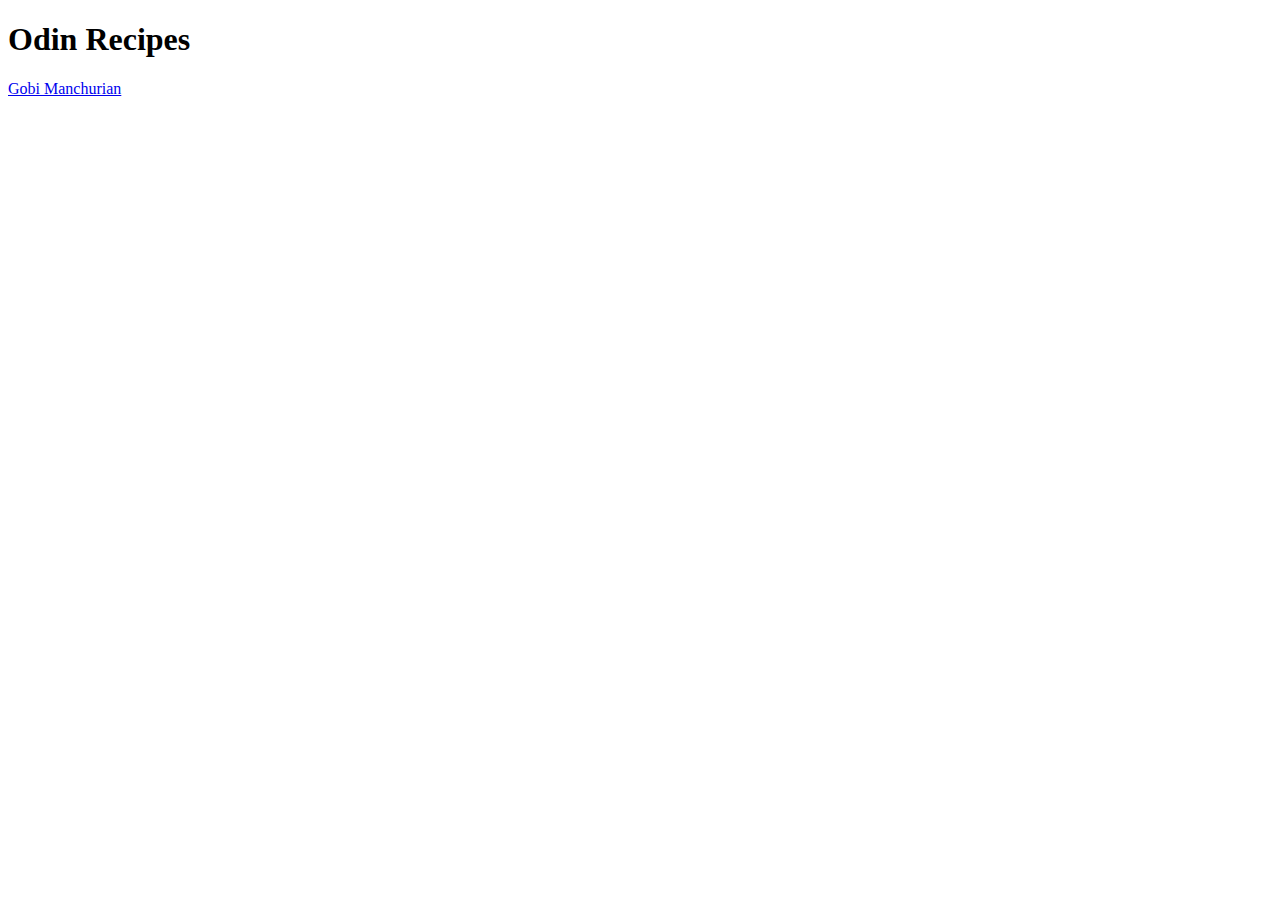
==== index.html @ 082796d3 "Created homepage" ====
<!DOCTYPE html>
<html lang="en">
<head>
    <meta charset="UTF-8">
    <meta http-equiv="X-UA-Compatible" content="IE=edge">
    <meta name="viewport" content="width=device-width, initial-scale=1.0">
    <title>Odin Recipes</title>
</head>
<body>
    <h1>Odin Recipes</h1>
    <a href="recipes/gobi-manchurian.html">Gobi Manchurian</a>
</body>
</html>
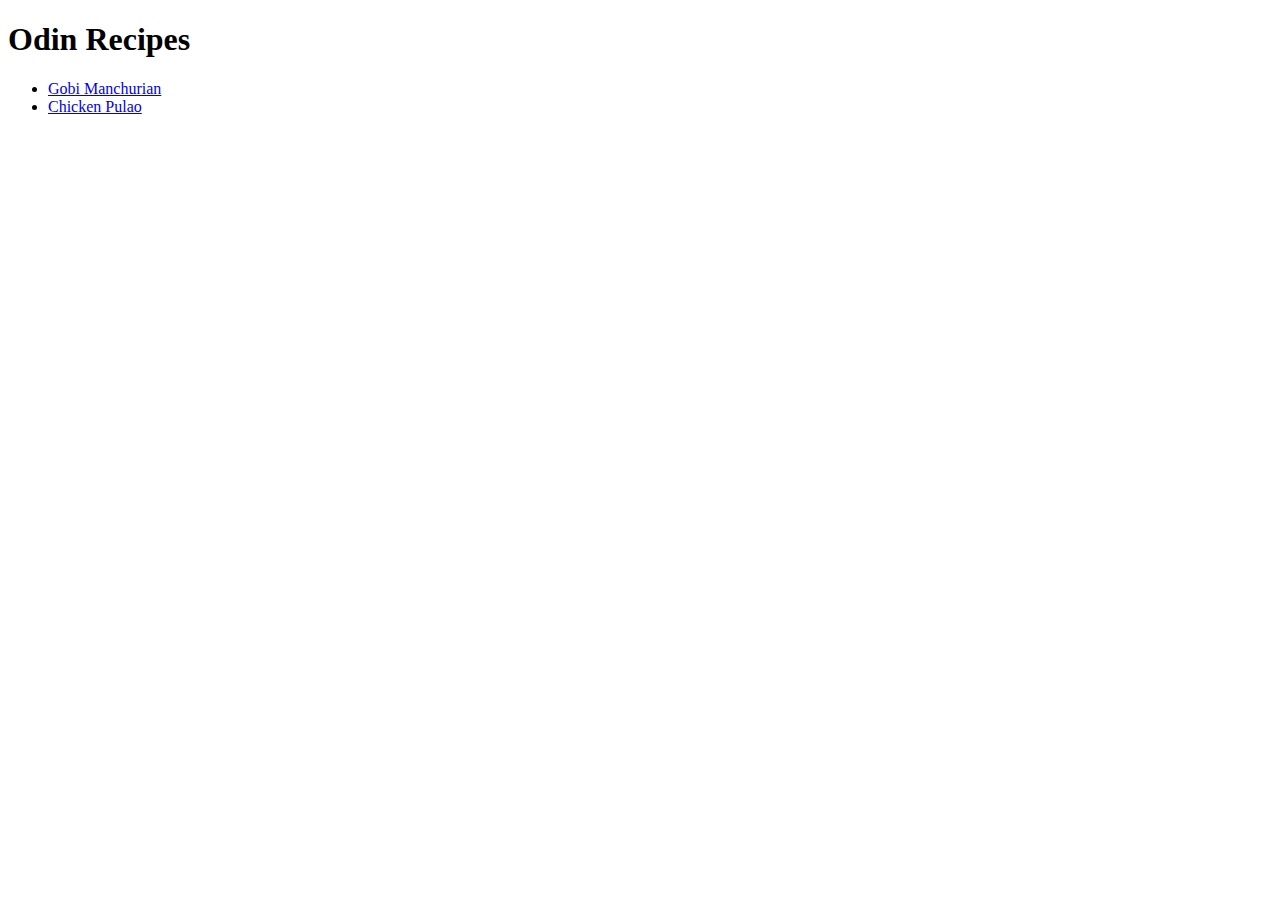
==== commit f800d46e: "Added link to chicken-pulao.html in index.html" ====
--- a/index.html
+++ b/index.html
@@ -8,6 +8,9 @@
 </head>
 <body>
     <h1>Odin Recipes</h1>
-    <a href="recipes/gobi-manchurian.html">Gobi Manchurian</a>
+    <ul>
+        <li><a href="recipes/gobi-manchurian.html">Gobi Manchurian</a></li>
+        <li><a href="recipes/chicken-pulao.html">Chicken Pulao</a></li>
+    </ul>
 </body>
 </html>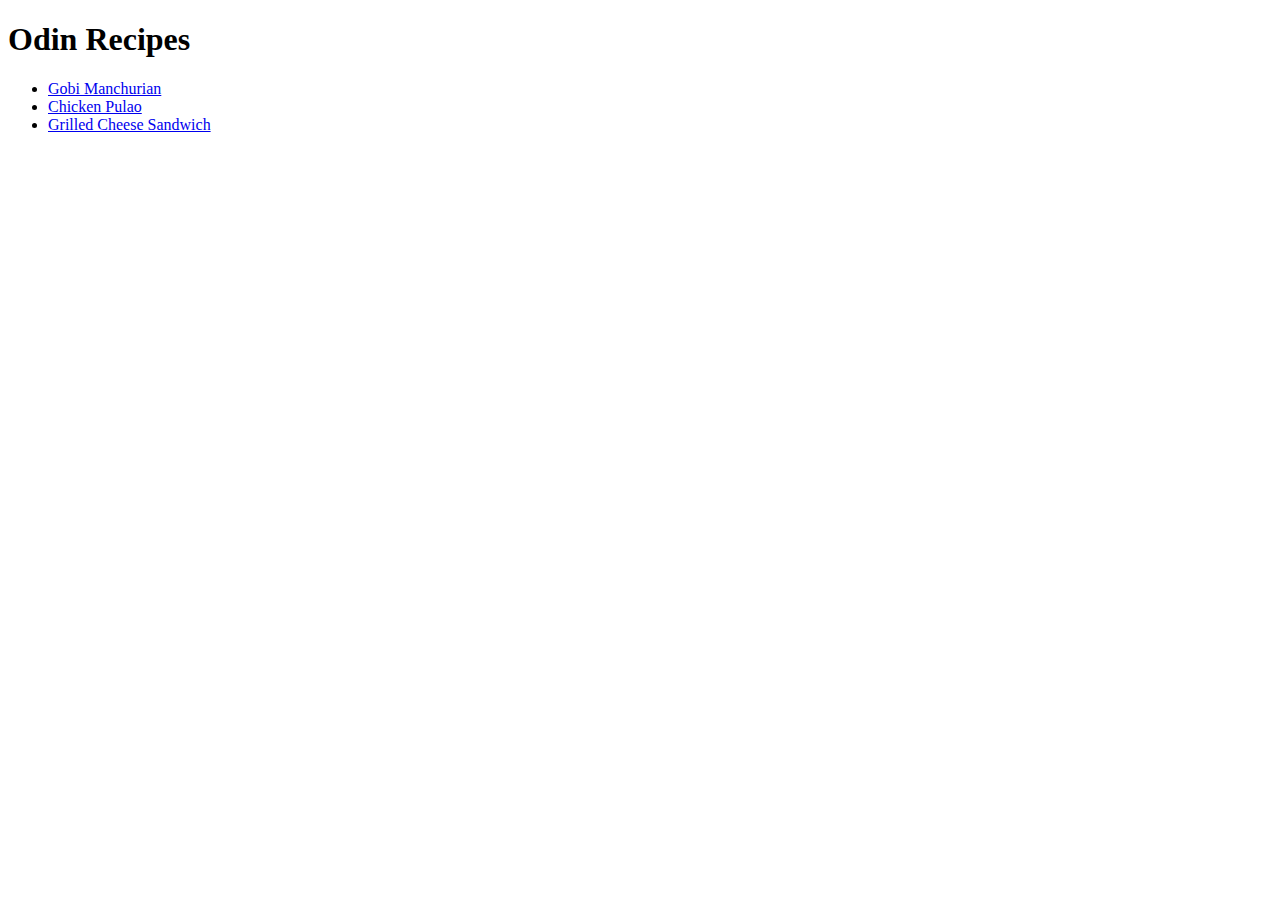
==== commit d3eb149b: "Added grilled-cheese.html" ====
--- a/index.html
+++ b/index.html
@@ -11,6 +11,7 @@
     <ul>
         <li><a href="recipes/gobi-manchurian.html">Gobi Manchurian</a></li>
         <li><a href="recipes/chicken-pulao.html">Chicken Pulao</a></li>
+        <li><a href="recipes/grilled-cheese.html">Grilled Cheese Sandwich</a></li>
     </ul>
 </body>
 </html>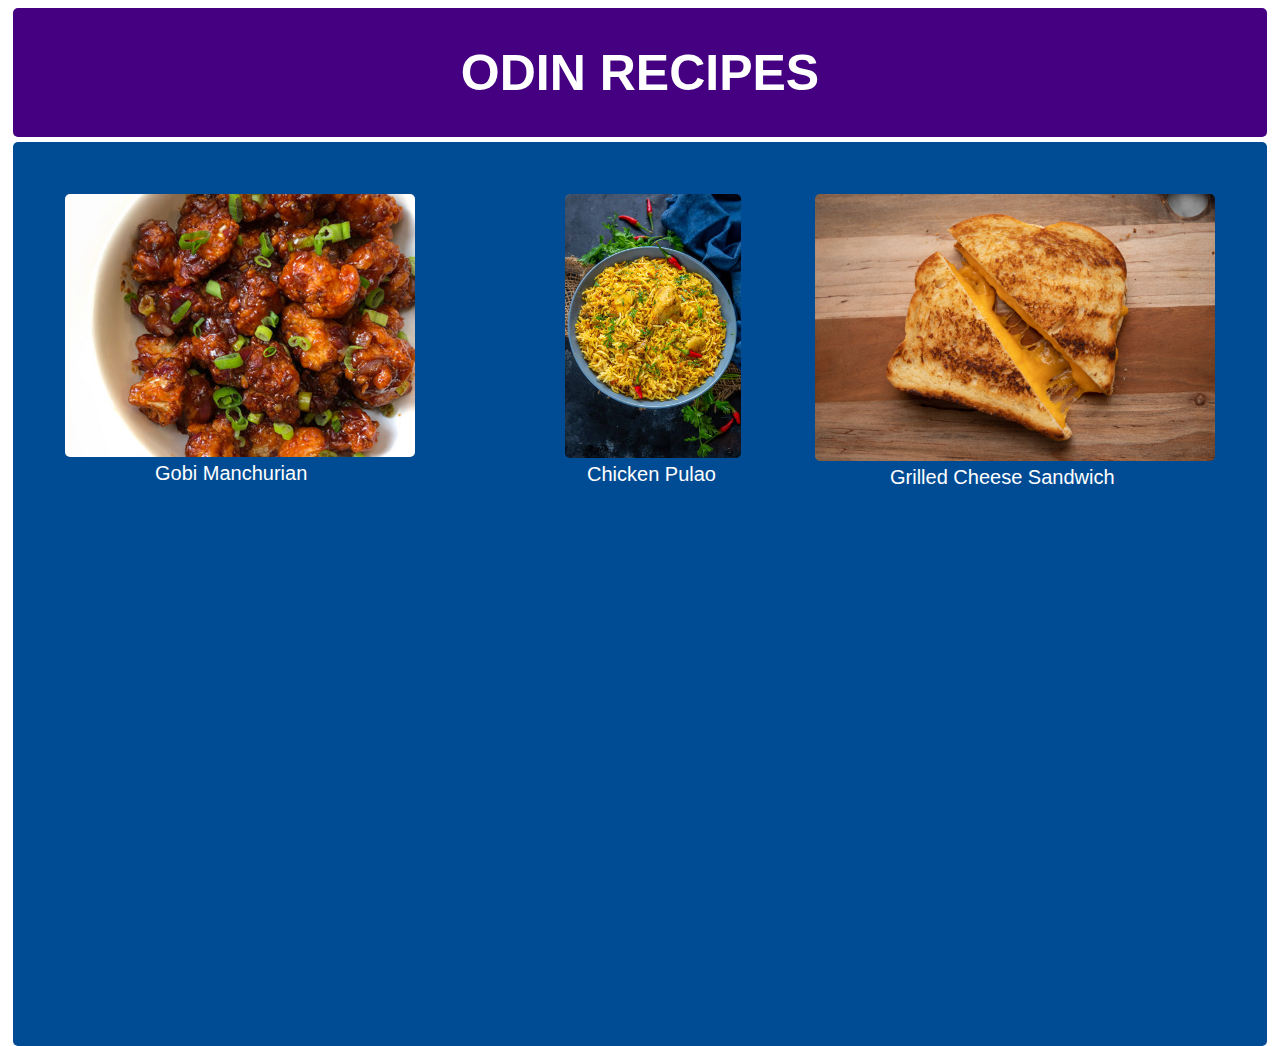
==== commit 2f014e2f: "Edited CSS of homepage" ====
--- a/index.html
+++ b/index.html
@@ -5,13 +5,39 @@
     <meta http-equiv="X-UA-Compatible" content="IE=edge">
     <meta name="viewport" content="width=device-width, initial-scale=1.0">
     <title>Odin Recipes</title>
+    <link rel="stylesheet" href="main-styles.css">
 </head>
 <body>
-    <h1>Odin Recipes</h1>
-    <ul>
-        <li><a href="recipes/gobi-manchurian.html">Gobi Manchurian</a></li>
-        <li><a href="recipes/chicken-pulao.html">Chicken Pulao</a></li>
-        <li><a href="recipes/grilled-cheese.html">Grilled Cheese Sandwich</a></li>
-    </ul>
+    <div class="header">
+        <h1>ODIN RECIPES</h1>
+    </div>
+    
+    <div class="list">
+
+        <div class="recipe-1">
+            <a href="recipes/gobi-manchurian.html">
+                <img src="img/gobi-manchurian-img.jpg" 
+                alt="Image of Gobi Manhchurian in a white bowl" class="gobi img">
+            </a><br>
+            <a href="recipes/gobi-manchurian.html" class="gobi link">Gobi Manchurian</a>
+        </div>
+        
+        <div class="recipe-2">
+            <a href="recipes/chicken-pulao.html">
+                <img src="img/chicken-pulao-img.jpg" class="pulao img">
+            </a><br>
+            <a href="recipes/chicken-pulao.html" class="pulao link">Chicken Pulao</a>
+        </div>
+        
+        <div class="recipe-3">
+            <a href="recipes/grilled-cheese.html">
+                <img src="img/grilled-cheese-img.jpg" alt="Image of grilled chesse sandwich"
+                     class="sandwich img">
+            </a><br>
+            <a href="recipes/grilled-cheese.html"class="sandwich link">Grilled Cheese Sandwich</a>
+        </div>
+    
+    </div>
+    
 </body>
 </html>--- a/main-styles.css
+++ b/main-styles.css
@@ -0,0 +1,83 @@
+h1, .list {
+    font-family: Verdana, sans-serif;
+}
+
+.header {
+    text-align: center;
+    background-color: rgb(68, 0, 128);
+    font-size: 25px;
+    padding: 2px;
+    margin:5px;
+    color: white;
+    border-radius: 5px;
+}
+
+.list {
+    background-color: rgb(0, 76, 148);
+    padding: 2px;
+    margin: 5px;
+    height: 100%;
+    font-size: 20px;
+    color: white; 
+    border-radius: 5px;
+}
+
+a, a:visited {
+    color: white;
+    text-decoration: none;
+}
+
+html, body {
+    height: 100%;
+}
+
+.recipe-1, .recipe-2, .recipe-3 {
+    margin-top: 50px;
+}
+
+.recipe-1 {
+    margin-left: 50px;
+    float: left;
+}
+
+.recipe-2 {
+    margin-left: 150px;
+    float: left;
+}
+
+.recipe-3 {
+    float: right;
+    margin-right: 50px;
+}
+
+.gobi.img {
+    height:auto;
+    width: 350px;
+}
+
+.pulao.img {
+    height: auto;
+    width: 176px;
+}
+
+.sandwich.img {
+    height: auto;
+    width: 400px;
+}
+
+.gobi.img, .pulao.img, .sandwich.img {
+    border-radius: 5px;
+}
+
+.gobi.link {
+    margin-left: 90px;
+}
+
+.pulao.link {
+    margin-left: 22px;
+}
+
+.sandwich.link {
+    margin-left: 75px;
+}
+
